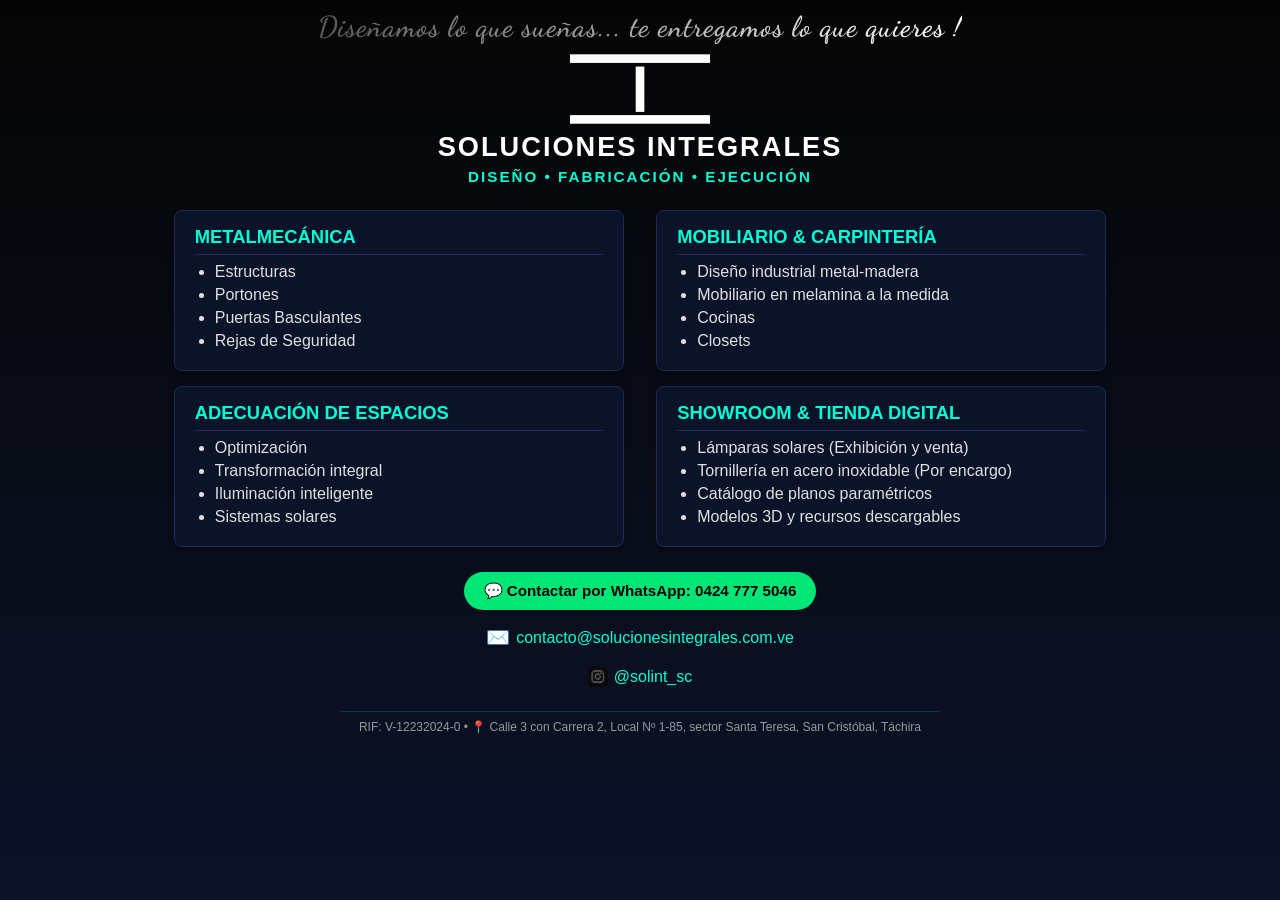
==== index.html @ 0ac9e9dd "Add files via upload" ====
<!DOCTYPE html>
<html lang="es">
<head>
    <meta charset="UTF-8">
    <meta name="viewport" content="width=device-width, initial-scale=1.0">
    <title>Soluciones Integrales | Diseño, Fabricación y Ejecución</title>
    <link rel="icon" type="image/png" href="favicon.png">
    <!-- Enlace a la fuente Dancing Script para el eslogan -->
    <link href="https://fonts.googleapis.com/css2?family=Dancing+Script:wght@600&display=swap" rel="stylesheet">
    <!-- Enlace a la hoja de estilos principal -->
    <link rel="stylesheet" href="style.css">
</head>
<body>

    <div class="container">
        <!-- Eslogan con efecto de destello metálico -->
        <div class="slogan">Diseñamos lo que sueñas... te entregamos lo que quieres !</div>

        <!-- Logotipo Principal -->
        <img src="logo-principal.png" alt="Soluciones Integrales Logo" style="max-width: 140px; height: auto; margin: 2px 0;">

        <!-- Título principal de la empresa -->
        <h1>Soluciones Integrales</h1>
        <div style="color: #00ffd5; font-size: 0.95rem; font-weight: bold; letter-spacing: 2px; margin-bottom: 15px; text-transform: uppercase;">
            Diseño • Fabricación • Ejecución
        </div>

        <!-- REJILLA DE TARJETAS DE SERVICIOS -->
        <div class="grid-main">
            <!-- Tarjeta 1: Metalmecánica -->
            <div class="hub-card">
                <h2>Metalmecánica</h2>
                <ul>
                    <li>Estructuras</li>
                    <li>Portones</li>
                    <li>Puertas Basculantes</li>
                    <li>Rejas de Seguridad</li>
                </ul>
            </div>

            <!-- Tarjeta 2: Mobiliario & Carpintería -->
            <div class="hub-card">
                <h2>Mobiliario & Carpintería</h2>
                <ul>
                    <li>Diseño industrial metal-madera</li>
                    <li>Mobiliario en melamina a la medida</li>
                    <li>Cocinas</li>
                    <li>Closets</li>
                </ul>
            </div>

            <!-- Tarjeta 3: Adecuación de Espacios -->
            <div class="hub-card">
                <h2>Adecuación de Espacios</h2>
                <ul>
                    <li>Optimización</li>
                    <li>Transformación integral</li>
                    <li>Iluminación inteligente</li>
                    <li>Sistemas solares</li>
                </ul>
            </div>

            <!-- Tarjeta 4: Showroom & Tienda Digital -->
            <div class="hub-card">
                <h2>Showroom & Tienda Digital</h2>
                <ul>
                    <li>Lámparas solares (Exhibición y venta)</li>
                    <li>Tornillería en acero inoxidable (Por encargo)</li>
                    <li>Catálogo de planos paramétricos</li>
                    <li>Modelos 3D y recursos descargables</li>
                </ul>
            </div>
        </div>

        <!-- BOTÓN PRINCIPAL DE WHATSAPP (Secuencia 0s) -->
        <a href="https://wa.me/584247775046" class="btn-wsp" target="_blank">
            💬 Contactar por WhatsApp: 0424 777 5046
        </a>

        <!-- BLOQUE DE CONTACTO EN CASCADA (Correo a los 3s, Instagram a los 6s) -->
        <div class="contact-hub">
            <a href="mailto:contacto@solucionesintegrales.com.ve" class="contact-link pulse-email">
                <span class="contact-icon">✉️</span> contacto@solucionesintegrales.com.ve
            </a>
            <a href="https://instagram.com/solint_sc" class="contact-link pulse-ig" target="_blank">
                <img src="instagram-icono.jpg" alt="Instagram" class="img-icon"> @solint_sc
            </a>
        </div>

        <!-- PIE DE PÁGINA -->
        <div class="footer">
            RIF: V-12232024-0 • 📍 Calle 3 con Carrera 2, Local Nº 1-85, sector Santa Teresa, San Cristóbal, Táchira
        </div>

    </div>

</body>
</html>
---- style.css ----
/* ==========================================
   ESTILOS GENERALES Y DEGRADADO INDUSTRIAL
   ========================================== */
body {
    background: linear-gradient(to bottom, #050505, #0b1329) !important;
    background-attachment: fixed !important;
    color: #e0e0e0;
    font-family: Arial, sans-serif;
    margin: 0;
    padding: 15px 10px;
    display: flex;
    flex-direction: column;
    align-items: center;
    justify-content: flex-start;
    min-height: 100vh;
    box-sizing: border-box;
    overflow-y: auto;
}

.container {
    max-width: 950px;
    margin: 0 auto;
    width: 100%;
    display: flex;
    flex-direction: column;
    align-items: center;
    text-align: center;
}

h1 {
    color: #ffffff;
    font-size: 1.7rem;
    margin: 5px 0;
    text-transform: uppercase;
    letter-spacing: 2px;
}

/* ==========================================
   ESTILO Y ANIMACIÓN DEL SLOGAN
   ========================================== */
.slogan {
    font-family: 'Dancing Script', cursive;
    color: #d4d4d4;
    font-size: 1.8rem;
    font-weight: 600;
    margin-top: -5px;
    margin-bottom: 8px;
    letter-spacing: 1px;
    
    background: linear-gradient(90deg, 
        rgba(212, 212, 212, 0.4) 0%, 
        rgba(255, 255, 255, 1.0) 50%, 
        rgba(212, 212, 212, 0.4) 100%
    );
    background-size: 200% 100%;
    -webkit-background-clip: text;
    background-clip: text;
    color: transparent;
    
    animation: brilloLento 9s ease-in-out infinite;
}

@keyframes brilloLento {
    0% { background-position: 200% 0; }
    40% { background-position: 0% 0; }
    100% { background-position: 0% 0; }
}

/* ==========================================
   REJILLA DE TARJETAS Y DESTELLO DIAGONAL
   ========================================== */
.grid-main {
    display: grid;
    grid-template-columns: repeat(auto-fit, minmax(410px, 1fr));
    gap: 15px;
    width: 100%;
    max-width: 950px;
    margin: 10px auto;
    justify-content: center;
    justify-items: center;
}

.hub-card {
    background: #0b1329;
    border: 1px solid #1c2b59;
    border-radius: 8px;
    padding: 15px 20px;
    box-shadow: 0 4px 6px rgba(0,0,0,0.3);
    width: 100%;
    max-width: 450px;
    box-sizing: border-box;
    
    position: relative;
    overflow: hidden;
}

.hub-card::after {
    content: '';
    position: absolute;
    top: -50%;
    left: -50%;
    width: 200%;
    height: 200%;
    
    background: linear-gradient(
        135deg,
        rgba(255, 255, 255, 0) 40%,
        rgba(255, 255, 255, 0.08) 50%,
        rgba(255, 255, 255, 0) 60%
    );
    
    transform: rotate(30deg) translateY(-100%);
    pointer-events: none;
    animation: destelloDiagonal 12s ease-in-out infinite;
}

.grid-main .hub-card:nth-child(1)::after { animation-delay: 1s; }
.grid-main .hub-card:nth-child(2)::after { animation-delay: 3s; }
.grid-main .hub-card:nth-child(3)::after { animation-delay: 5s; }
.grid-main .hub-card:nth-child(4)::after { animation-delay: 7s; }

@keyframes destelloDiagonal {
    0% { transform: rotate(30deg) translateY(-100%); }
    30% { transform: rotate(30deg) translateY(100%); }
    100% { transform: rotate(30deg) translateY(100%); }
}

.hub-card h2 {
    color: #00ffd5;
    font-size: 1.15rem;
    margin-top: 0;
    margin-bottom: 8px;
    border-bottom: 1px solid #1c2b59;
    padding-bottom: 6px;
    text-transform: uppercase;
    text-align: left;
}

.hub-card ul {
    margin: 0;
    padding-left: 20px;
    text-align: left;
}

.hub-card li {
    margin-bottom: 5px;
}

.hub-card a {
    color: #e0e0e0;
    text-decoration: none;
    transition: color 0.2s;
}

.hub-card a:hover {
    color: #00ffd5;
}

/* ==========================================
   SECUENCIA DE CONTACTO EN CASCADA (PAUSADA)
   ========================================== */

/* 1. WhatsApp (Inicia de primero) */
.btn-wsp {
    display: inline-block;
    background-color: #00e676;
    color: #000;
    padding: 10px 20px;
    border-radius: 30px;
    font-weight: bold;
    font-size: 0.95rem;
    text-decoration: none;
    margin: 15px 0 12px 0;
    white-space: nowrap;
    
    animation: pulsoSuave 9s ease-in-out infinite;
    animation-delay: 0s;
    transition: transform 0.2s ease, background-color 0.2s ease;
}

.btn-wsp:hover {
    background-color: #00c853;
    transform: scale(1.03);
}

.contact-hub {
    display: flex;
    flex-direction: column;
    gap: 10px;
    margin-bottom: 15px;
    align-items: center;
}

.contact-link {
    color: #00ffd5;
    font-size: 1rem;
    text-decoration: none;
    transition: color 0.2s, transform 0.2s;
    display: flex;
    align-items: center;
    gap: 6px;
    padding: 4px 12px;
    border-radius: 20px;
}

.contact-link:hover {
    color: #ffffff;
    background-color: rgba(0, 255, 213, 0.08);
}

/* 2. Correo (Pulsa a los 3 segundos) */
.pulse-email {
    animation: pulsoSuave 9s ease-in-out infinite;
    animation-delay: 3s;
}

/* 3. Instagram (Pulsa a los 6 segundos) */
.pulse-ig {
    animation: pulsoSuave 9s ease-in-out infinite;
    animation-delay: 6s;
}

/* Animación común: un resplandor elegante y pausado, sin prisa */
@keyframes pulsoSuave {
    0% {
        box-shadow: 0 0 0 0 rgba(0, 255, 213, 0);
    }
    15% {
        box-shadow: 0 0 12px 3px rgba(0, 255, 213, 0.35);
    }
    30% {
        box-shadow: 0 0 0 0 rgba(0, 255, 213, 0);
    }
    100% {
        box-shadow: 0 0 0 0 rgba(0, 255, 213, 0);
    }
}

.contact-icon {
    font-size: 1.2rem; 
}

.img-icon {
    width: 20px !important;
    height: 20px !important;
    max-width: 20px !important;
    max-height: 20px !important;
    border-radius: 4px;
    object-fit: cover;
    display: inline-block;
    vertical-align: middle;
}

/* ==========================================
   PIE DE PÁGINA LIMPIO
   ========================================== */
.footer {
    margin-top: 5px;
    font-size: 0.75rem;
    color: #999;
    text-align: center;
    border-top: 1px solid #1c2b59;
    padding-top: 8px;
    width: 100%;
    max-width: 600px;
    margin-bottom: 15px;
}
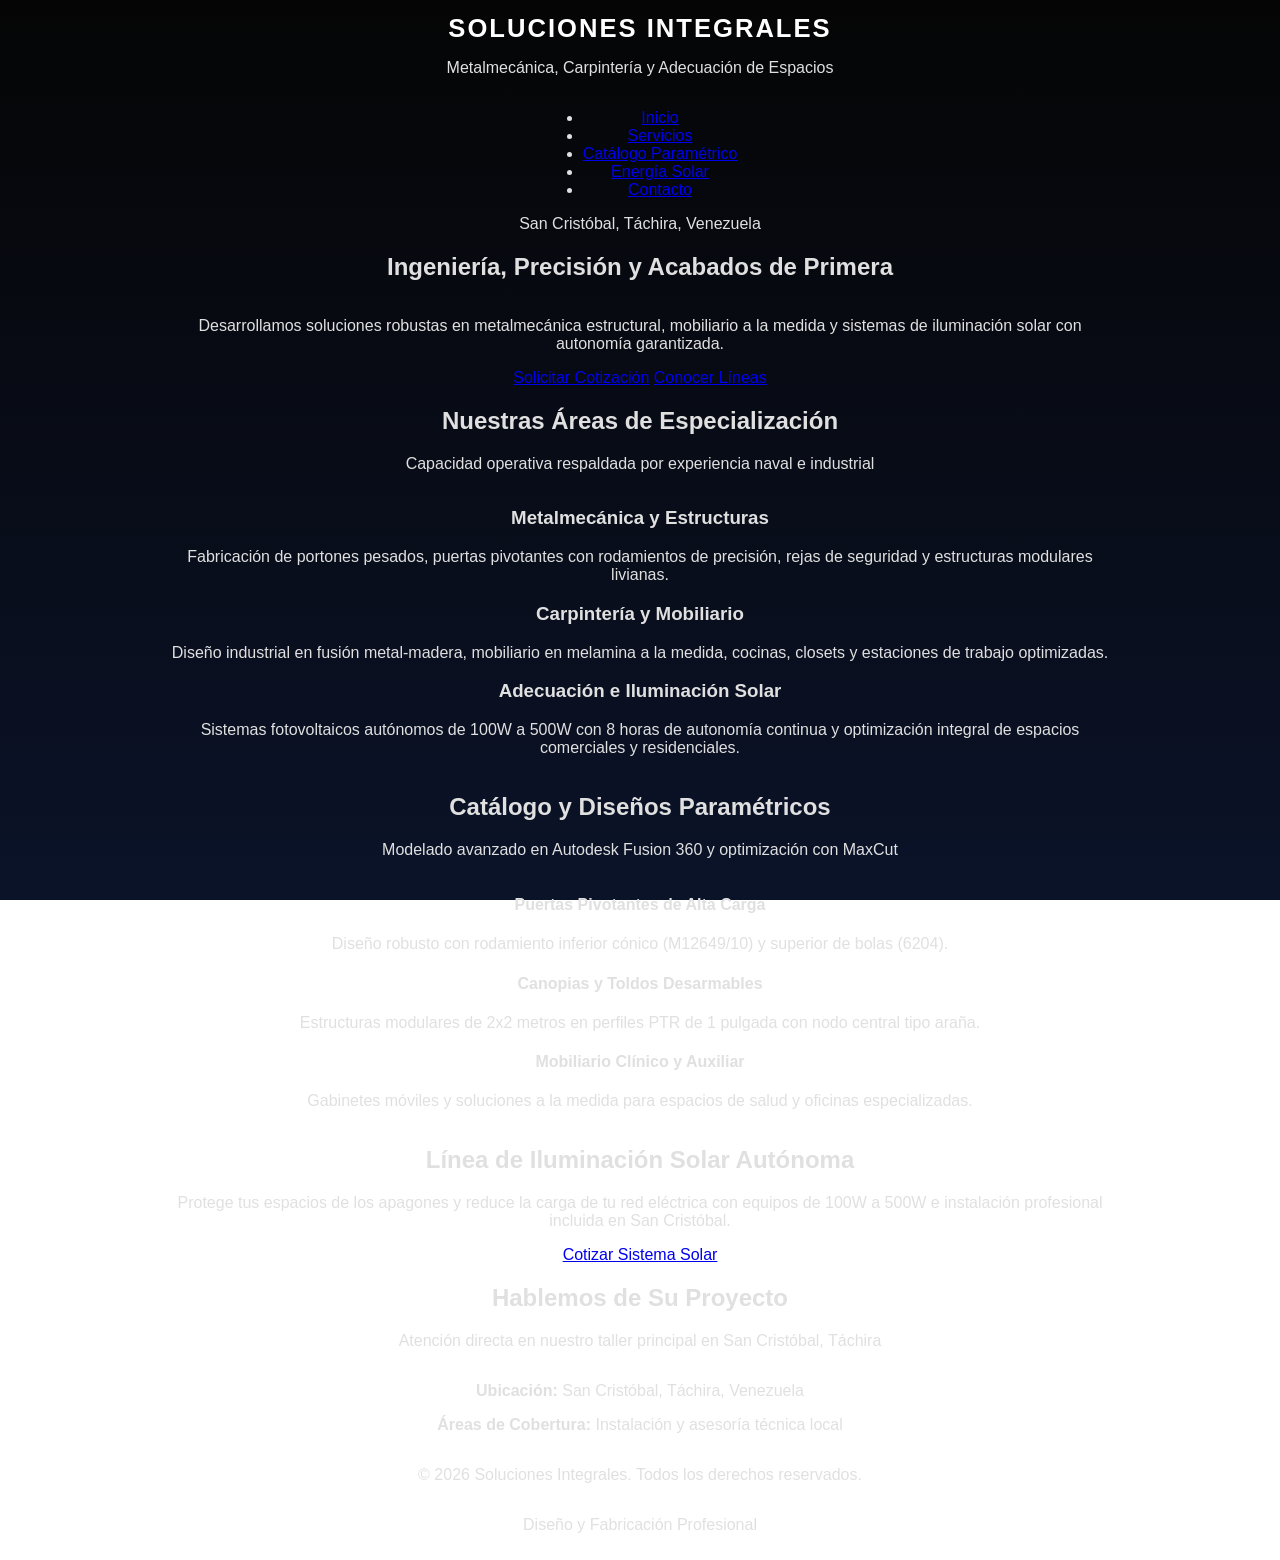
==== commit 29175670: "Add files via upload" ====
--- a/index.html
+++ b/index.html
@@ -3,96 +3,142 @@
 <head>
     <meta charset="UTF-8">
     <meta name="viewport" content="width=device-width, initial-scale=1.0">
-    <title>Soluciones Integrales | Diseño, Fabricación y Ejecución</title>
-    <link rel="icon" type="image/png" href="favicon.png">
-    <!-- Enlace a la fuente Dancing Script para el eslogan -->
-    <link href="https://fonts.googleapis.com/css2?family=Dancing+Script:wght@600&display=swap" rel="stylesheet">
-    <!-- Enlace a la hoja de estilos principal -->
-    <link rel="stylesheet" href="style.css">
+    <title>Soluciones Integrales | Diseño, Fabricación y Adecuación</title>
+    
+    <!-- Google tag (gtag.js) - Google Analytics -->
+    <script async src="https://www.googletagmanager.com/gtag/js?id=G-6RV10B8D5K"></script>
+    <script>
+      window.dataLayer = window.dataLayer || [];
+      function gtag(){dataLayer.push(arguments);}
+      gtag('js', new Date());
+
+      gtag('config', 'G-6RV10B8D5K');
+    </script>
+
+    <!-- Google Fonts -->
+    <link rel="preconnect" href="https://fonts.googleapis.com">
+    <link rel="preconnect" href="https://fonts.gstatic.com" crossorigin>
+    <link href="https://fonts.googleapis.com/css2?family=Bebas+Neue&family=Dancing+Script:wght@700&family=Inter:wght@300;400;600;700&display=swap" rel="stylesheet">
+    
+    <!-- Hoja de Estilos Principal -->
+    <link rel="stylesheet" href="./style.css">
 </head>
 <body>
 
-    <div class="container">
-        <!-- Eslogan con efecto de destello metálico -->
-        <div class="slogan">Diseñamos lo que sueñas... te entregamos lo que quieres !</div>
+    <!-- Animación de Esquina (Corner-Flash / Sweep) -->
+    <div class="corner-flash-container">
+        <div class="corner-flash-star"></div>
+        <div class="corner-flash-sweep"></div>
+    </div>
 
-        <!-- Logotipo Principal -->
-        <img src="logo-principal.png" alt="Soluciones Integrales Logo" style="max-width: 140px; height: auto; margin: 2px 0;">
+    <!-- Cabecera y Navegación Principal -->
+    <header class="site-header">
+        <div class="container header-container">
+            <div class="logo-area">
+                <h1>Soluciones Integrales</h1>
+                <p class="tagline">Metalmecánica, Carpintería y Adecuación de Espacios</p>
+            </div>
+            <nav class="main-nav">
+                <ul>
+                    <li><a href="#inicio">Inicio</a></li>
+                    <li><a href="#servicios">Servicios</a></li>
+                    <li><a href="#catalogo">Catálogo Paramétrico</a></li>
+                    <li><a href="#solar">Energía Solar</a></li>
+                    <li><a href="#contacto">Contacto</a></li>
+                </ul>
+            </nav>
+        </div>
+    </header>
 
-        <!-- Título principal de la empresa -->
-        <h1>Soluciones Integrales</h1>
-        <div style="color: #00ffd5; font-size: 0.95rem; font-weight: bold; letter-spacing: 2px; margin-bottom: 15px; text-transform: uppercase;">
-            Diseño • Fabricación • Ejecución
-        </div>
-
-        <!-- REJILLA DE TARJETAS DE SERVICIOS -->
-        <div class="grid-main">
-            <!-- Tarjeta 1: Metalmecánica -->
-            <div class="hub-card">
-                <h2>Metalmecánica</h2>
-                <ul>
-                    <li>Estructuras</li>
-                    <li>Portones</li>
-                    <li>Puertas Basculantes</li>
-                    <li>Rejas de Seguridad</li>
-                </ul>
-            </div>
-
-            <!-- Tarjeta 2: Mobiliario & Carpintería -->
-            <div class="hub-card">
-                <h2>Mobiliario & Carpintería</h2>
-                <ul>
-                    <li>Diseño industrial metal-madera</li>
-                    <li>Mobiliario en melamina a la medida</li>
-                    <li>Cocinas</li>
-                    <li>Closets</li>
-                </ul>
-            </div>
-
-            <!-- Tarjeta 3: Adecuación de Espacios -->
-            <div class="hub-card">
-                <h2>Adecuación de Espacios</h2>
-                <ul>
-                    <li>Optimización</li>
-                    <li>Transformación integral</li>
-                    <li>Iluminación inteligente</li>
-                    <li>Sistemas solares</li>
-                </ul>
-            </div>
-
-            <!-- Tarjeta 4: Showroom & Tienda Digital -->
-            <div class="hub-card">
-                <h2>Showroom & Tienda Digital</h2>
-                <ul>
-                    <li>Lámparas solares (Exhibición y venta)</li>
-                    <li>Tornillería en acero inoxidable (Por encargo)</li>
-                    <li>Catálogo de planos paramétricos</li>
-                    <li>Modelos 3D y recursos descargables</li>
-                </ul>
+    <!-- Sección Hero Principal -->
+    <section id="inicio" class="hero-section">
+        <div class="container hero-content">
+            <span class="badge-location">San Cristóbal, Táchira, Venezuela</span>
+            <h2>Ingeniería, Precisión y Acabados de Primera</h2>
+            <p>Desarrollamos soluciones robustas en metalmecánica estructural, mobiliario a la medida y sistemas de iluminación solar con autonomía garantizada.</p>
+            <div class="hero-buttons">
+                <a href="#contacto" class="btn btn-primary">Solicitar Cotización</a>
+                <a href="#servicios" class="btn btn-secondary">Conocer Líneas</a>
             </div>
         </div>
+    </section>
 
-        <!-- BOTÓN PRINCIPAL DE WHATSAPP (Secuencia 0s) -->
-        <a href="https://wa.me/584247775046" class="btn-wsp" target="_blank">
-            💬 Contactar por WhatsApp: 0424 777 5046
-        </a>
+    <!-- Sección de Servicios -->
+    <section id="servicios" class="services-section container">
+        <div class="section-title">
+            <h2>Nuestras Áreas de Especialización</h2>
+            <p>Capacidad operativa respaldada por experiencia naval e industrial</p>
+        </div>
+        <div class="services-grid">
+            <div class="service-card">
+                <h3>Metalmecánica y Estructuras</h3>
+                <p>Fabricación de portones pesados, puertas pivotantes con rodamientos de precisión, rejas de seguridad y estructuras modulares livianas.</p>
+            </div>
+            <div class="service-card">
+                <h3>Carpintería y Mobiliario</h3>
+                <p>Diseño industrial en fusión metal-madera, mobiliario en melamina a la medida, cocinas, closets y estaciones de trabajo optimizadas.</p>
+            </div>
+            <div class="service-card">
+                <h3>Adecuación e Iluminación Solar</h3>
+                <p>Sistemas fotovoltaicos autónomos de 100W a 500W con 8 horas de autonomía continua y optimización integral de espacios comerciales y residenciales.</p>
+            </div>
+        </div>
+    </section>
 
-        <!-- BLOQUE DE CONTACTO EN CASCADA (Correo a los 3s, Instagram a los 6s) -->
-        <div class="contact-hub">
-            <a href="mailto:contacto@solucionesintegrales.com.ve" class="contact-link pulse-email">
-                <span class="contact-icon">✉️</span> contacto@solucionesintegrales.com.ve
-            </a>
-            <a href="https://instagram.com/solint_sc" class="contact-link pulse-ig" target="_blank">
-                <img src="instagram-icono.jpg" alt="Instagram" class="img-icon"> @solint_sc
-            </a>
+    <!-- Sección Catálogo Paramétrico / Destacados -->
+    <section id="catalogo" class="catalog-section">
+        <div class="container">
+            <div class="section-title">
+                <h2>Catálogo y Diseños Paramétricos</h2>
+                <p>Modelado avanzado en Autodesk Fusion 360 y optimización con MaxCut</p>
+            </div>
+            <div class="catalog-grid">
+                <div class="catalog-item">
+                    <h4>Puertas Pivotantes de Alta Carga</h4>
+                    <p>Diseño robusto con rodamiento inferior cónico (M12649/10) y superior de bolas (6204).</p>
+                </div>
+                <div class="catalog-item">
+                    <h4>Canopias y Toldos Desarmables</h4>
+                    <p>Estructuras modulares de 2x2 metros en perfiles PTR de 1 pulgada con nodo central tipo araña.</p>
+                </div>
+                <div class="catalog-item">
+                    <h4>Mobiliario Clínico y Auxiliar</h4>
+                    <p>Gabinetes móviles y soluciones a la medida para espacios de salud y oficinas especializadas.</p>
+                </div>
+            </div>
         </div>
+    </section>
 
-        <!-- PIE DE PÁGINA -->
-        <div class="footer">
-            RIF: V-12232024-0 • 📍 Calle 3 con Carrera 2, Local Nº 1-85, sector Santa Teresa, San Cristóbal, Táchira
+    <!-- Sección Energía Solar -->
+    <section id="solar" class="solar-section container">
+        <div class="solar-box">
+            <h2>Línea de Iluminación Solar Autónoma</h2>
+            <p>Protege tus espacios de los apagones y reduce la carga de tu red eléctrica con equipos de 100W a 500W e instalación profesional incluida en San Cristóbal.</p>
+            <a href="#contacto" class="btn btn-primary">Cotizar Sistema Solar</a>
         </div>
+    </section>
 
-    </div>
+    <!-- Sección de Contacto -->
+    <section id="contacto" class="contact-section">
+        <div class="container">
+            <div class="section-title">
+                <h2>Hablemos de Su Proyecto</h2>
+                <p>Atención directa en nuestro taller principal en San Cristóbal, Táchira</p>
+            </div>
+            <div class="contact-info">
+                <p><strong>Ubicación:</strong> San Cristóbal, Táchira, Venezuela</p>
+                <p><strong>Áreas de Cobertura:</strong> Instalación y asesoría técnica local</p>
+            </div>
+        </div>
+    </section>
+
+    <!-- Pie de Página -->
+    <footer class="site-footer">
+        <div class="container footer-flex">
+            <p>&copy; 2026 Soluciones Integrales. Todos los derechos reservados.</p>
+            <p class="signature-font">Diseño y Fabricación Profesional</p>
+        </div>
+    </footer>
 
 </body>
 </html>
--- a/style.css
+++ b/style.css
@@ -7,14 +7,144 @@
     color: #e0e0e0;
     font-family: Arial, sans-serif;
     margin: 0;
-    padding: 15px 10px;
+    padding: 10px 10px;
     display: flex;
     flex-direction: column;
     align-items: center;
-    justify-content: flex-start;
+    justify-content: center;
     min-height: 100vh;
     box-sizing: border-box;
-    overflow-y: auto;
+    overflow: hidden;
+    position: relative;
+}
+
+/* ==========================================
+   EFECTO DE DESTELLO DIAGONAL (3 SEGUNDOS DE BARRIDO)
+   ========================================== */
+.global-sweep {
+    position: fixed;
+    top: 0;
+    left: 0;
+    width: 100vw;
+    height: 100vh;
+    pointer-events: none;
+    z-index: 999;
+    overflow: hidden;
+}
+
+.global-sweep::after {
+    content: '';
+    position: absolute;
+    top: -100%;
+    left: -100%;
+    width: 300%;
+    height: 300%;
+    background: linear-gradient(
+        -60deg,
+        rgba(255, 255, 255, 0) 44%,
+        rgba(255, 255, 255, 0.15) 49%,
+        rgba(0, 255, 213, 0.12) 51%,
+        rgba(255, 255, 255, 0) 56%
+    );
+    transform: rotate(-55deg) translateY(-100%);
+    animation: sweepDiagonal3s 3s cubic-bezier(0.4, 0, 0.2, 1) forwards;
+}
+
+@keyframes sweepDiagonal3s {
+    0% {
+        transform: rotate(-55deg) translateY(-100%);
+    }
+    100% {
+        transform: rotate(-55deg) translateY(100%);
+    }
+}
+
+/* ==========================================
+   DESTELLO DE ESQUINA: CRUZ ESTELAR FOTO-REALISTA
+   ========================================== */
+.corner-flash {
+    position: fixed;
+    top: 30px;
+    right: 30px;
+    width: 220px;
+    height: 220px;
+    pointer-events: none;
+    z-index: 1000;
+    opacity: 0;
+    display: flex;
+    align-items: center;
+    justify-content: center;
+    animation: flashEstrellaRealista 1s ease-in-out forwards;
+    animation-delay: 2s; /* Aparece a los 2 segundos exactos */
+}
+
+/* Núcleo central de luz intensa */
+.corner-flash::before {
+    content: '';
+    position: absolute;
+    width: 14px;
+    height: 14px;
+    background: radial-gradient(circle, #ffffff 0%, rgba(0,255,213,0.9) 40%, rgba(0,0,0,0) 80%);
+    border-radius: 50%;
+    z-index: 3;
+    box-shadow: 0 0 15px #ffffff, 0 0 30px rgba(0,255,213,0.7);
+}
+
+/* Eje Vertical con desvanecimiento absoluto en los extremos */
+.corner-flash::after {
+    content: '';
+    position: absolute;
+    width: 2px;
+    height: 100%;
+    background: linear-gradient(
+        to bottom,
+        rgba(255,255,255,0) 0%,
+        rgba(255,255,255,0.02) 20%,
+        rgba(255,255,255,0.95) 48%,
+        #ffffff 50%,
+        rgba(255,255,255,0.95) 52%,
+        rgba(255,255,255,0.02) 80%,
+        rgba(255,255,255,0) 100%
+    );
+    box-shadow: 0 0 8px rgba(255,255,255,0.8), 0 0 16px rgba(0,255,213,0.5);
+    z-index: 2;
+}
+
+/* Eje Horizontal idéntico para completar la cruz estelar finísima */
+.corner-flash .rayo-h {
+    position: absolute;
+    height: 2px;
+    width: 100%;
+    background: linear-gradient(
+        to right,
+        rgba(255,255,255,0) 0%,
+        rgba(255,255,255,0.02) 20%,
+        rgba(255,255,255,0.95) 48%,
+        #ffffff 50%,
+        rgba(255,255,255,0.95) 52%,
+        rgba(255,255,255,0.02) 80%,
+        rgba(255,255,255,0) 100%
+    );
+    box-shadow: 0 0 8px rgba(255,255,255,0.8), 0 0 16px rgba(0,255,213,0.5);
+    z-index: 2;
+}
+
+@keyframes flashEstrellaRealista {
+    0% {
+        opacity: 0;
+        transform: scale(0.2) rotate(0deg);
+        filter: blur(4px);
+    }
+    50% {
+        opacity: 1;
+        transform: scale(1.3) rotate(35deg);
+        filter: blur(0px);
+    }
+    100% {
+        opacity: 0;
+        transform: scale(0.9) rotate(70deg);
+        filter: blur(4px);
+    }
 }
 
 .container {
@@ -29,8 +159,8 @@
 
 h1 {
     color: #ffffff;
-    font-size: 1.7rem;
-    margin: 5px 0;
+    font-size: 1.6rem;
+    margin: 4px 0;
     text-transform: uppercase;
     letter-spacing: 2px;
 }
@@ -41,10 +171,10 @@
 .slogan {
     font-family: 'Dancing Script', cursive;
     color: #d4d4d4;
-    font-size: 1.8rem;
+    font-size: 1.7rem;
     font-weight: 600;
-    margin-top: -5px;
-    margin-bottom: 8px;
+    margin-top: -2px;
+    margin-bottom: 6px;
     letter-spacing: 1px;
     
     background: linear-gradient(90deg, 
@@ -71,11 +201,11 @@
    ========================================== */
 .grid-main {
     display: grid;
-    grid-template-columns: repeat(auto-fit, minmax(410px, 1fr));
-    gap: 15px;
+    grid-template-columns: repeat(auto-fit, minmax(400px, 1fr));
+    gap: 12px;
     width: 100%;
     max-width: 950px;
-    margin: 10px auto;
+    margin: 8px auto;
     justify-content: center;
     justify-items: center;
 }
@@ -84,7 +214,7 @@
     background: #0b1329;
     border: 1px solid #1c2b59;
     border-radius: 8px;
-    padding: 15px 20px;
+    padding: 12px 18px;
     box-shadow: 0 4px 6px rgba(0,0,0,0.3);
     width: 100%;
     max-width: 450px;
@@ -127,23 +257,24 @@
 
 .hub-card h2 {
     color: #00ffd5;
-    font-size: 1.15rem;
+    font-size: 1.1rem;
     margin-top: 0;
-    margin-bottom: 8px;
+    margin-bottom: 6px;
     border-bottom: 1px solid #1c2b59;
-    padding-bottom: 6px;
+    padding-bottom: 4px;
     text-transform: uppercase;
     text-align: left;
 }
 
 .hub-card ul {
     margin: 0;
-    padding-left: 20px;
+    padding-left: 18px;
     text-align: left;
 }
 
 .hub-card li {
-    margin-bottom: 5px;
+    margin-bottom: 4px;
+    font-size: 0.95rem;
 }
 
 .hub-card a {
@@ -157,20 +288,18 @@
 }
 
 /* ==========================================
-   SECUENCIA DE CONTACTO EN CASCADA (PAUSADA)
-   ========================================== */
-
-/* 1. WhatsApp (Inicia de primero) */
+   SECUENCIA DE CONTACTO EN CASCADA
+   ========================================== */
 .btn-wsp {
     display: inline-block;
     background-color: #00e676;
     color: #000;
-    padding: 10px 20px;
+    padding: 8px 18px;
     border-radius: 30px;
     font-weight: bold;
-    font-size: 0.95rem;
+    font-size: 0.9rem;
     text-decoration: none;
-    margin: 15px 0 12px 0;
+    margin: 10px 0 8px 0;
     white-space: nowrap;
     
     animation: pulsoSuave 9s ease-in-out infinite;
@@ -186,20 +315,20 @@
 .contact-hub {
     display: flex;
     flex-direction: column;
-    gap: 10px;
-    margin-bottom: 15px;
+    gap: 8px;
+    margin-bottom: 10px;
     align-items: center;
 }
 
 .contact-link {
     color: #00ffd5;
-    font-size: 1rem;
+    font-size: 0.95rem;
     text-decoration: none;
     transition: color 0.2s, transform 0.2s;
     display: flex;
     align-items: center;
     gap: 6px;
-    padding: 4px 12px;
+    padding: 3px 10px;
     border-radius: 20px;
 }
 
@@ -208,43 +337,32 @@
     background-color: rgba(0, 255, 213, 0.08);
 }
 
-/* 2. Correo (Pulsa a los 3 segundos) */
 .pulse-email {
     animation: pulsoSuave 9s ease-in-out infinite;
     animation-delay: 3s;
 }
 
-/* 3. Instagram (Pulsa a los 6 segundos) */
 .pulse-ig {
     animation: pulsoSuave 9s ease-in-out infinite;
     animation-delay: 6s;
 }
 
-/* Animación común: un resplandor elegante y pausado, sin prisa */
 @keyframes pulsoSuave {
-    0% {
-        box-shadow: 0 0 0 0 rgba(0, 255, 213, 0);
-    }
-    15% {
-        box-shadow: 0 0 12px 3px rgba(0, 255, 213, 0.35);
-    }
-    30% {
-        box-shadow: 0 0 0 0 rgba(0, 255, 213, 0);
-    }
-    100% {
-        box-shadow: 0 0 0 0 rgba(0, 255, 213, 0);
-    }
+    0% { box-shadow: 0 0 0 0 rgba(0, 255, 213, 0); }
+    15% { box-shadow: 0 0 12px 3px rgba(0, 255, 213, 0.35); }
+    30% { box-shadow: 0 0 0 0 rgba(0, 255, 213, 0); }
+    100% { box-shadow: 0 0 0 0 rgba(0, 255, 213, 0); }
 }
 
 .contact-icon {
-    font-size: 1.2rem; 
+    font-size: 1.1rem; 
 }
 
 .img-icon {
-    width: 20px !important;
-    height: 20px !important;
-    max-width: 20px !important;
-    max-height: 20px !important;
+    width: 18px !important;
+    height: 18px !important;
+    max-width: 18px !important;
+    max-height: 18px !important;
     border-radius: 4px;
     object-fit: cover;
     display: inline-block;
@@ -255,13 +373,13 @@
    PIE DE PÁGINA LIMPIO
    ========================================== */
 .footer {
-    margin-top: 5px;
-    font-size: 0.75rem;
+    margin-top: 2px;
+    font-size: 0.7rem;
     color: #999;
     text-align: center;
     border-top: 1px solid #1c2b59;
-    padding-top: 8px;
+    padding-top: 6px;
     width: 100%;
     max-width: 600px;
-    margin-bottom: 15px;
+    margin-bottom: 5px;
 }
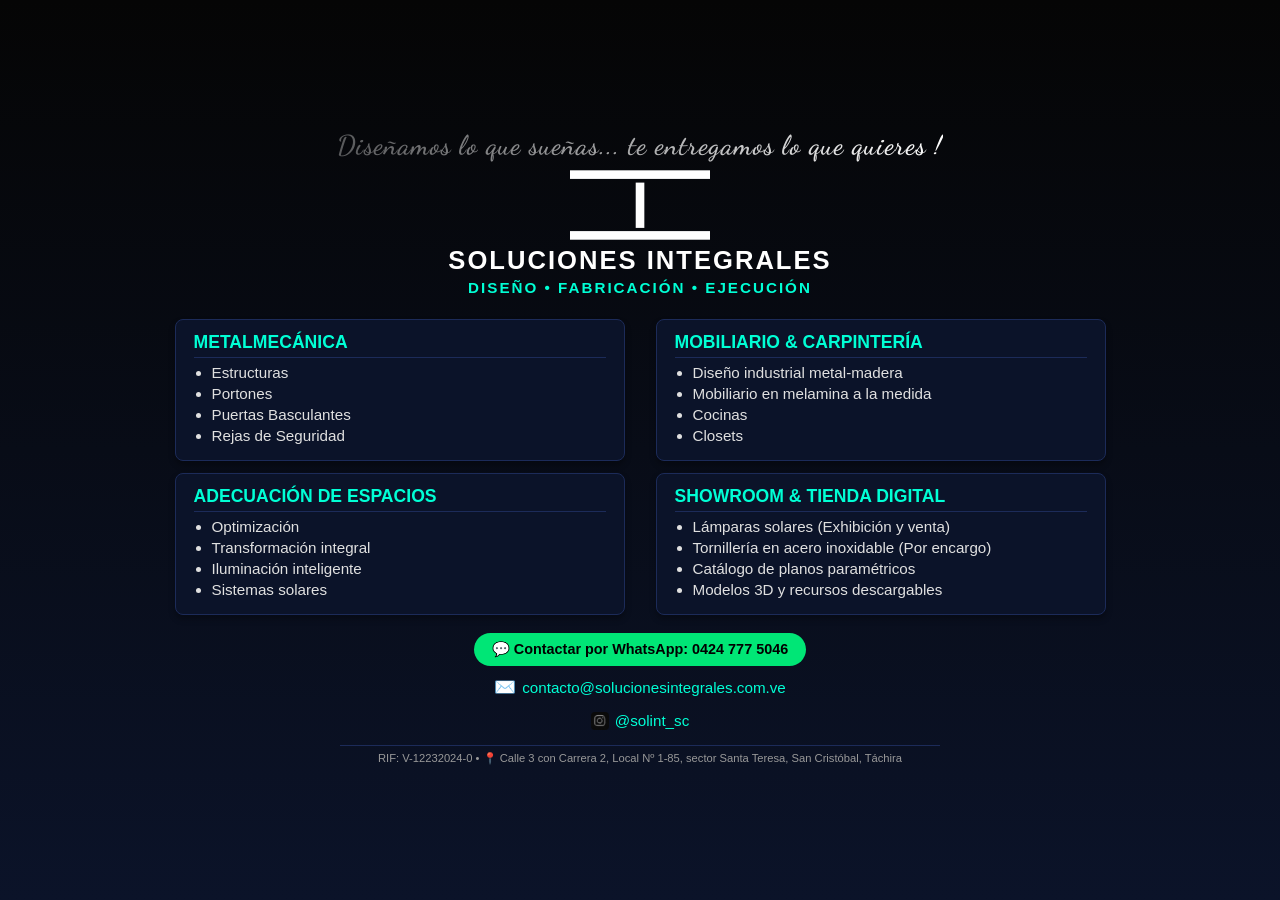
==== commit cac962a4: "Add files via upload" ====
--- a/index.html
+++ b/index.html
@@ -1,11 +1,11 @@
-<!DOCTYPE html>
-<html lang="es">
-<head>
+<!DOCTYPE html><html lang="es"><head>
     <meta charset="UTF-8">
     <meta name="viewport" content="width=device-width, initial-scale=1.0">
-    <title>Soluciones Integrales | Diseño, Fabricación y Adecuación</title>
+    <title>Soluciones Integrales | Diseño, Fabricación y Ejecución</title>
+    <link rel="icon" type="image/png" href="favicon.png">
     
-    <!-- Google tag (gtag.js) - Google Analytics -->
+    <!-- GOOGLE ANALYTICS (GA4) -->
+    <!-- Google tag (gtag.js) -->
     <script async src="https://www.googletagmanager.com/gtag/js?id=G-6RV10B8D5K"></script>
     <script>
       window.dataLayer = window.dataLayer || [];
@@ -15,130 +15,98 @@
       gtag('config', 'G-6RV10B8D5K');
     </script>
 
-    <!-- Google Fonts -->
-    <link rel="preconnect" href="https://fonts.googleapis.com">
-    <link rel="preconnect" href="https://fonts.gstatic.com" crossorigin>
-    <link href="https://fonts.googleapis.com/css2?family=Bebas+Neue&family=Dancing+Script:wght@700&family=Inter:wght@300;400;600;700&display=swap" rel="stylesheet">
-    
-    <!-- Hoja de Estilos Principal -->
-    <link rel="stylesheet" href="./style.css">
-</head>
-<body>
+    <!-- Enlace a la fuente Dancing Script para el eslogan -->
+    <link href="https://fonts.googleapis.com/css2?family=Dancing+Script:wght@600&display=swap" rel="stylesheet">
+    <!-- Enlace a la hoja de estilos principal -->
+    <link rel="stylesheet" href="style.css">
+</head><body>
 
-    <!-- Animación de Esquina (Corner-Flash / Sweep) -->
-    <div class="corner-flash-container">
-        <div class="corner-flash-star"></div>
-        <div class="corner-flash-sweep"></div>
+    <!-- CAPA DE DESTELLO GLOBAL Y DESTELLO DE ESQUINA -->
+    <div class="global-sweep"></div>
+    <div class="corner-flash">
+        <div class="rayo-h"></div>
     </div>
 
-    <!-- Cabecera y Navegación Principal -->
-    <header class="site-header">
-        <div class="container header-container">
-            <div class="logo-area">
-                <h1>Soluciones Integrales</h1>
-                <p class="tagline">Metalmecánica, Carpintería y Adecuación de Espacios</p>
+    <div class="container">
+        <!-- Eslogan con efecto de destello metálico -->
+        <div class="slogan">Diseñamos lo que sueñas... te entregamos lo que quieres !</div>
+
+        <!-- Logotipo Principal -->
+        <img src="logo-principal.png" alt="Soluciones Integrales Logo" style="max-width: 140px; height: auto; margin: 2px 0;">
+
+        <!-- Título principal de la empresa -->
+        <h1>Soluciones Integrales</h1>
+        <div style="color: #00ffd5; font-size: 0.95rem; font-weight: bold; letter-spacing: 2px; margin-bottom: 15px; text-transform: uppercase;">
+            Diseño • Fabricación • Ejecución
+        </div>
+
+        <!-- REJILLA DE TARJETAS DE SERVICIOS -->
+        <div class="grid-main">
+            <!-- Tarjeta 1: Metalmecánica -->
+            <div class="hub-card">
+                <h2>Metalmecánica</h2>
+                <ul>
+                    <li>Estructuras</li>
+                    <li>Portones</li>
+                    <li>Puertas Basculantes</li>
+                    <li>Rejas de Seguridad</li>
+                </ul>
             </div>
-            <nav class="main-nav">
+
+            <!-- Tarjeta 2: Mobiliario & Carpintería -->
+            <div class="hub-card">
+                <h2>Mobiliario & Carpintería</h2>
                 <ul>
-                    <li><a href="#inicio">Inicio</a></li>
-                    <li><a href="#servicios">Servicios</a></li>
-                    <li><a href="#catalogo">Catálogo Paramétrico</a></li>
-                    <li><a href="#solar">Energía Solar</a></li>
-                    <li><a href="#contacto">Contacto</a></li>
+                    <li>Diseño industrial metal-madera</li>
+                    <li>Mobiliario en melamina a la medida</li>
+                    <li>Cocinas</li>
+                    <li>Closets</li>
                 </ul>
-            </nav>
-        </div>
-    </header>
+            </div>
 
-    <!-- Sección Hero Principal -->
-    <section id="inicio" class="hero-section">
-        <div class="container hero-content">
-            <span class="badge-location">San Cristóbal, Táchira, Venezuela</span>
-            <h2>Ingeniería, Precisión y Acabados de Primera</h2>
-            <p>Desarrollamos soluciones robustas en metalmecánica estructural, mobiliario a la medida y sistemas de iluminación solar con autonomía garantizada.</p>
-            <div class="hero-buttons">
-                <a href="#contacto" class="btn btn-primary">Solicitar Cotización</a>
-                <a href="#servicios" class="btn btn-secondary">Conocer Líneas</a>
+            <!-- Tarjeta 3: Adecuación de Espacios -->
+            <div class="hub-card">
+                <h2>Adecuación de Espacios</h2>
+                <ul>
+                    <li>Optimización</li>
+                    <li>Transformación integral</li>
+                    <li>Iluminación inteligente</li>
+                    <li>Sistemas solares</li>
+                </ul>
+            </div>
+
+            <!-- Tarjeta 4: Showroom & Tienda Digital -->
+            <div class="hub-card">
+                <h2>Showroom & Tienda Digital</h2>
+                <ul>
+                    <li>Lámparas solares (Exhibición y venta)</li>
+                    <li>Tornillería en acero inoxidable (Por encargo)</li>
+                    <li>Catálogo de planos paramétricos</li>
+                    <li>Modelos 3D y recursos descargables</li>
+                </ul>
             </div>
         </div>
-    </section>
 
-    <!-- Sección de Servicios -->
-    <section id="servicios" class="services-section container">
-        <div class="section-title">
-            <h2>Nuestras Áreas de Especialización</h2>
-            <p>Capacidad operativa respaldada por experiencia naval e industrial</p>
+        <!-- BOTÓN PRINCIPAL DE WHATSAPP -->
+        <a href="https://wa.me/584247775046" class="btn-wsp" target="_blank">
+            💬 Contactar por WhatsApp: 0424 777 5046
+        </a>
+
+        <!-- BLOQUE DE CONTACTO EN CASCADA -->
+        <div class="contact-hub">
+            <a href="mailto:contacto@solucionesintegrales.com.ve" class="contact-link pulse-email">
+                <span class="contact-icon">✉️</span> contacto@solucionesintegrales.com.ve
+            </a>
+            <a href="https://instagram.com/solint_sc" class="contact-link pulse-ig" target="_blank">
+                <img src="instagram-icono.jpg" alt="Instagram" class="img-icon"> @solint_sc
+            </a>
         </div>
-        <div class="services-grid">
-            <div class="service-card">
-                <h3>Metalmecánica y Estructuras</h3>
-                <p>Fabricación de portones pesados, puertas pivotantes con rodamientos de precisión, rejas de seguridad y estructuras modulares livianas.</p>
-            </div>
-            <div class="service-card">
-                <h3>Carpintería y Mobiliario</h3>
-                <p>Diseño industrial en fusión metal-madera, mobiliario en melamina a la medida, cocinas, closets y estaciones de trabajo optimizadas.</p>
-            </div>
-            <div class="service-card">
-                <h3>Adecuación e Iluminación Solar</h3>
-                <p>Sistemas fotovoltaicos autónomos de 100W a 500W con 8 horas de autonomía continua y optimización integral de espacios comerciales y residenciales.</p>
-            </div>
+
+        <!-- PIE DE PÁGINA -->
+        <div class="footer">
+            RIF: V-12232024-0 • 📍 Calle 3 con Carrera 2, Local Nº 1-85, sector Santa Teresa, San Cristóbal, Táchira
         </div>
-    </section>
 
-    <!-- Sección Catálogo Paramétrico / Destacados -->
-    <section id="catalogo" class="catalog-section">
-        <div class="container">
-            <div class="section-title">
-                <h2>Catálogo y Diseños Paramétricos</h2>
-                <p>Modelado avanzado en Autodesk Fusion 360 y optimización con MaxCut</p>
-            </div>
-            <div class="catalog-grid">
-                <div class="catalog-item">
-                    <h4>Puertas Pivotantes de Alta Carga</h4>
-                    <p>Diseño robusto con rodamiento inferior cónico (M12649/10) y superior de bolas (6204).</p>
-                </div>
-                <div class="catalog-item">
-                    <h4>Canopias y Toldos Desarmables</h4>
-                    <p>Estructuras modulares de 2x2 metros en perfiles PTR de 1 pulgada con nodo central tipo araña.</p>
-                </div>
-                <div class="catalog-item">
-                    <h4>Mobiliario Clínico y Auxiliar</h4>
-                    <p>Gabinetes móviles y soluciones a la medida para espacios de salud y oficinas especializadas.</p>
-                </div>
-            </div>
-        </div>
-    </section>
-
-    <!-- Sección Energía Solar -->
-    <section id="solar" class="solar-section container">
-        <div class="solar-box">
-            <h2>Línea de Iluminación Solar Autónoma</h2>
-            <p>Protege tus espacios de los apagones y reduce la carga de tu red eléctrica con equipos de 100W a 500W e instalación profesional incluida en San Cristóbal.</p>
-            <a href="#contacto" class="btn btn-primary">Cotizar Sistema Solar</a>
-        </div>
-    </section>
-
-    <!-- Sección de Contacto -->
-    <section id="contacto" class="contact-section">
-        <div class="container">
-            <div class="section-title">
-                <h2>Hablemos de Su Proyecto</h2>
-                <p>Atención directa en nuestro taller principal en San Cristóbal, Táchira</p>
-            </div>
-            <div class="contact-info">
-                <p><strong>Ubicación:</strong> San Cristóbal, Táchira, Venezuela</p>
-                <p><strong>Áreas de Cobertura:</strong> Instalación y asesoría técnica local</p>
-            </div>
-        </div>
-    </section>
-
-    <!-- Pie de Página -->
-    <footer class="site-footer">
-        <div class="container footer-flex">
-            <p>&copy; 2026 Soluciones Integrales. Todos los derechos reservados.</p>
-            <p class="signature-font">Diseño y Fabricación Profesional</p>
-        </div>
-    </footer>
-
+    </div>
 </body>
 </html>
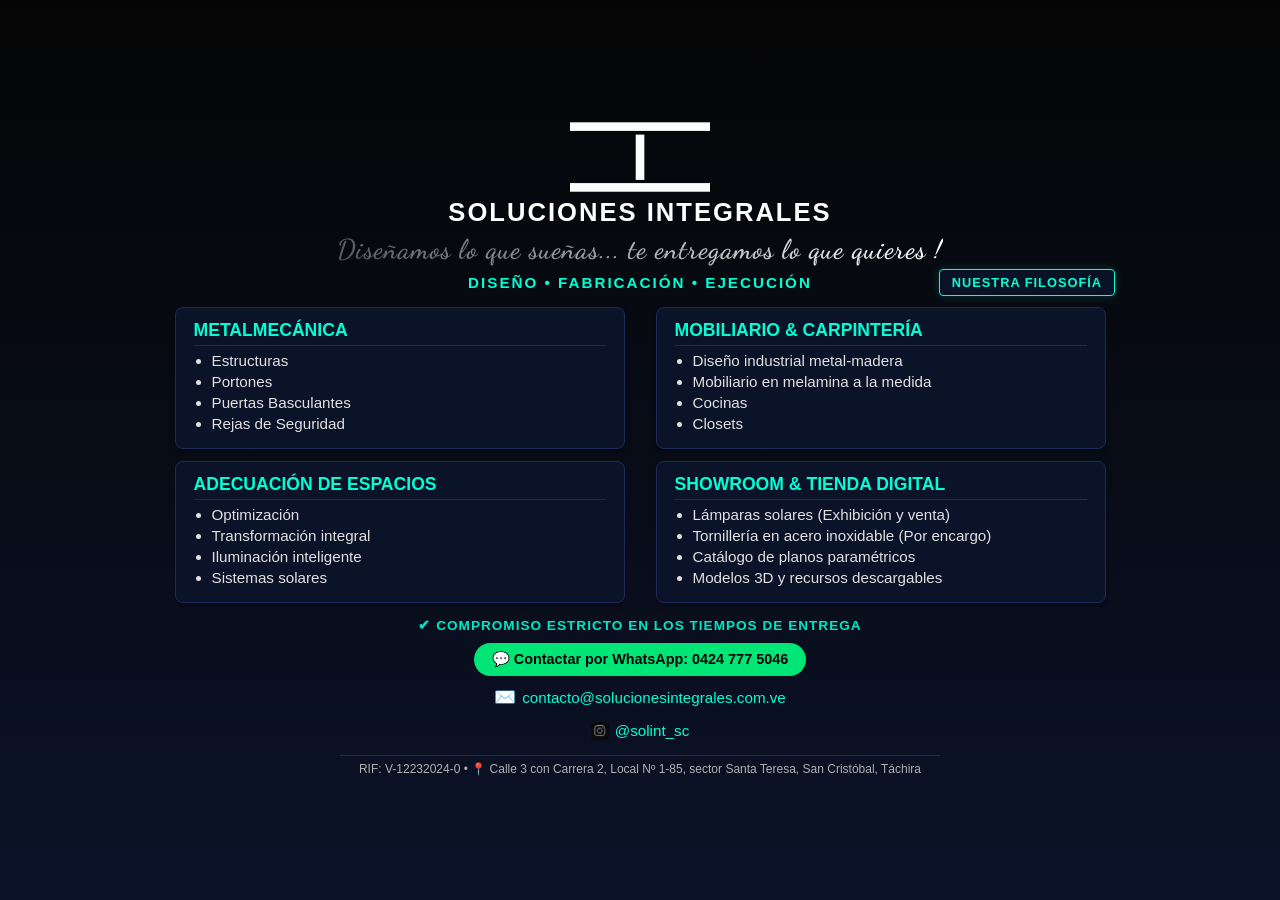
==== commit 409718f0: "Add files via upload" ====
--- a/index.html
+++ b/index.html
@@ -1,4 +1,6 @@
-<!DOCTYPE html><html lang="es"><head>
+<!DOCTYPE html>
+<html lang="es">
+<head>
     <meta charset="UTF-8">
     <meta name="viewport" content="width=device-width, initial-scale=1.0">
     <title>Soluciones Integrales | Diseño, Fabricación y Ejecución</title>
@@ -19,7 +21,8 @@
     <link href="https://fonts.googleapis.com/css2?family=Dancing+Script:wght@600&display=swap" rel="stylesheet">
     <!-- Enlace a la hoja de estilos principal -->
     <link rel="stylesheet" href="style.css">
-</head><body>
+</head>
+<body>
 
     <!-- CAPA DE DESTELLO GLOBAL Y DESTELLO DE ESQUINA -->
     <div class="global-sweep"></div>
@@ -28,16 +31,26 @@
     </div>
 
     <div class="container">
-        <!-- Eslogan con efecto de destello metálico -->
-        <div class="slogan">Diseñamos lo que sueñas... te entregamos lo que quieres !</div>
+        <!-- BLOQUE SUPERIOR DE CABECERA UNIFICADO -->
+        <div class="header-top-container">
+            <!-- 1. Logotipo Principal -->
+            <img src="logo-principal.png" alt="Soluciones Integrales Logo" style="max-width: 140px; height: auto; margin: 2px 0;">
 
-        <!-- Logotipo Principal -->
-        <img src="logo-principal.png" alt="Soluciones Integrales Logo" style="max-width: 140px; height: auto; margin: 2px 0;">
+            <!-- 2. Título Principal Centrado -->
+            <h1>Soluciones Integrales</h1>
 
-        <!-- Título principal de la empresa -->
-        <h1>Soluciones Integrales</h1>
-        <div style="color: #00ffd5; font-size: 0.95rem; font-weight: bold; letter-spacing: 2px; margin-bottom: 15px; text-transform: uppercase;">
-            Diseño • Fabricación • Ejecución
+            <!-- 3. Eslogan con efecto de destello metálico -->
+            <div class="slogan">Diseñamos lo que sueñas... te entregamos lo que quieres !</div>
+
+            <!-- 4. Línea de Subtítulo y Botón de Filosofía alineados horizontalmente -->
+            <div class="sub-bar-wrapper">
+                <div class="sub-title-text">
+                    Diseño • Fabricación • Ejecución
+                </div>
+                <a href="#filosofia-modal" class="btn-filosofia-header" onclick="document.getElementById('filosofia-modal').style.display='flex'; return false;">
+                    Nuestra Filosofía
+                </a>
+            </div>
         </div>
 
         <!-- REJILLA DE TARJETAS DE SERVICIOS -->
@@ -87,6 +100,11 @@
             </div>
         </div>
 
+        <!-- ETIQUETA DE CONFIANZA RÁPIDA -->
+        <div class="trust-badge">
+            ✔ Compromiso estricto en los tiempos de entrega
+        </div>
+
         <!-- BOTÓN PRINCIPAL DE WHATSAPP -->
         <a href="https://wa.me/584247775046" class="btn-wsp" target="_blank">
             💬 Contactar por WhatsApp: 0424 777 5046
@@ -108,5 +126,26 @@
         </div>
 
     </div>
+
+    <!-- VENTANA MODAL DE FILOSOFÍA (MISIÓN, VISIÓN Y TIEMPOS) -->
+    <div id="filosofia-modal" class="modal-overlay" onclick="if(event.target === this) this.style.display='none';">
+        <div class="modal-content">
+            <button class="modal-close" onclick="document.getElementById('filosofia-modal').style.display='none';">&times;</button>
+            <h2>Nuestra Filosofía</h2>
+            <div class="modal-section">
+                <h3>Misión</h3>
+                <p>Proveer soluciones efectivas y de alta calidad en metalmecánica, carpintería y adecuación de espacios, garantizando precisión técnica, materiales duraderos y un cumplimiento riguroso de los tiempos de entrega acordados con cada cliente en San Cristóbal.</p>
+            </div>
+            <div class="modal-section">
+                <h3>Visión</h3>
+                <p>Consolidarnos como el taller de referencia regional por nuestra seriedad operativa, capacidad de innovación en proyectos a la medida y un compromiso inquebrantable con la puntualidad y la satisfacción total.</p>
+            </div>
+            <div class="modal-section highlight-compromiso">
+                <h3>Compromiso de Entrega</h3>
+                <p>Asumimos la puntualidad como un pilar fundamental de nuestro trabajo: entregamos lo que prometemos en el tiempo exacto establecido.</p>
+            </div>
+        </div>
+    </div>
+
 </body>
 </html>
--- a/style.css
+++ b/style.css
@@ -14,7 +14,7 @@
     justify-content: center;
     min-height: 100vh;
     box-sizing: border-box;
-    overflow: hidden;
+    overflow-x: hidden;
     position: relative;
 }
 
@@ -157,12 +157,69 @@
     text-align: center;
 }
 
+/* Contenedor superior de cabecera adaptado a 950px de ancho máximo */
+.header-top-container {
+    width: 100%;
+    max-width: 950px;
+    display: flex;
+    flex-direction: column;
+    align-items: center;
+    text-align: center;
+    position: relative;
+    margin-bottom: 8px;
+}
+
 h1 {
     color: #ffffff;
     font-size: 1.6rem;
     margin: 4px 0;
     text-transform: uppercase;
     letter-spacing: 2px;
+    text-align: center;
+}
+
+/* Barra inferior de la cabecera que contiene el subtítulo centrado y el botón absoluto a la derecha */
+.sub-bar-wrapper {
+    position: relative;
+    width: 100%;
+    max-width: 950px;
+    display: flex;
+    justify-content: center;
+    align-items: center;
+    margin-top: 4px;
+}
+
+.sub-title-text {
+    color: #00ffd5;
+    font-size: 0.95rem;
+    font-weight: bold;
+    letter-spacing: 2px;
+    text-transform: uppercase;
+    text-align: center;
+}
+
+/* Botón de Nuestra Filosofía posicionado exactamente en la línea del subtítulo y alineado al borde derecho */
+.btn-filosofia-header {
+    position: absolute;
+    right: 0;
+    background: rgba(11, 19, 41, 0.9);
+    border: 1px solid #00ffd5;
+    color: #00ffd5;
+    padding: 5px 12px;
+    border-radius: 4px;
+    font-size: 0.8rem;
+    font-weight: bold;
+    text-transform: uppercase;
+    text-decoration: none;
+    letter-spacing: 1px;
+    transition: background-color 0.2s, color 0.2s, transform 0.2s;
+    box-shadow: 0 0 8px rgba(0, 255, 213, 0.2);
+}
+
+.btn-filosofia-header:hover {
+    background-color: #00ffd5;
+    color: #050505;
+    transform: translateY(-1px);
 }
 
 /* ==========================================
@@ -173,8 +230,8 @@
     color: #d4d4d4;
     font-size: 1.7rem;
     font-weight: 600;
-    margin-top: -2px;
-    margin-bottom: 6px;
+    margin-top: 2px;
+    margin-bottom: 4px;
     letter-spacing: 1px;
     
     background: linear-gradient(90deg, 
@@ -288,6 +345,19 @@
 }
 
 /* ==========================================
+   ETIQUETA DE CONFIANZA / PROMESA DE ENTREGA
+   ========================================== */
+.trust-badge {
+    color: #00ffd5;
+    font-size: 0.85rem;
+    font-weight: bold;
+    letter-spacing: 1px;
+    margin: 6px 0 2px 0;
+    text-transform: uppercase;
+    opacity: 0.9;
+}
+
+/* ==========================================
    SECUENCIA DE CONTACTO EN CASCADA
    ========================================== */
 .btn-wsp {
@@ -299,7 +369,7 @@
     font-weight: bold;
     font-size: 0.9rem;
     text-decoration: none;
-    margin: 10px 0 8px 0;
+    margin: 8px 0 8px 0;
     white-space: nowrap;
     
     animation: pulsoSuave 9s ease-in-out infinite;
@@ -370,16 +440,101 @@
 }
 
 /* ==========================================
-   PIE DE PÁGINA LIMPIO
+   PIE DE PÁGINA LIMPIO Y MEJORADO
    ========================================== */
 .footer {
     margin-top: 2px;
-    font-size: 0.7rem;
-    color: #999;
+    font-size: 0.75rem;
+    color: #b0b0b0;
     text-align: center;
     border-top: 1px solid #1c2b59;
     padding-top: 6px;
     width: 100%;
     max-width: 600px;
     margin-bottom: 5px;
+}
+
+/* ==========================================
+   ESTILOS DE LA VENTANA MODAL (FILOSOFÍA)
+   ========================================== */
+.modal-overlay {
+    display: none;
+    position: fixed;
+    top: 0;
+    left: 0;
+    width: 100vw;
+    height: 100vh;
+    background: rgba(0, 0, 0, 0.85);
+    z-index: 2000;
+    align-items: center;
+    justify-content: center;
+    padding: 15px;
+    box-sizing: border-box;
+}
+
+.modal-content {
+    background: #0b1329;
+    border: 1px solid #00ffd5;
+    border-radius: 10px;
+    padding: 25px 30px;
+    width: 100%;
+    max-width: 550px;
+    box-shadow: 0 8px 24px rgba(0, 255, 213, 0.2);
+    position: relative;
+    text-align: left;
+    box-sizing: border-box;
+    max-height: 90vh;
+    overflow-y: auto;
+}
+
+.modal-content h2 {
+    color: #00ffd5;
+    margin-top: 0;
+    text-transform: uppercase;
+    font-size: 1.3rem;
+    border-bottom: 1px solid #1c2b59;
+    padding-bottom: 8px;
+    text-align: center;
+}
+
+.modal-section {
+    margin-bottom: 15px;
+}
+
+.modal-section h3 {
+    color: #ffffff;
+    font-size: 1rem;
+    margin: 10px 0 4px 0;
+    text-transform: uppercase;
+}
+
+.modal-section p {
+    color: #d4d4d4;
+    font-size: 0.92rem;
+    line-height: 1.4;
+    margin: 0;
+}
+
+.highlight-compromiso {
+    background: rgba(0, 255, 213, 0.05);
+    border-left: 3px solid #00ffd5;
+    padding: 8px 12px;
+    border-radius: 0 4px 4px 0;
+}
+
+.modal-close {
+    position: absolute;
+    top: 15px;
+    right: 20px;
+    background: transparent;
+    border: none;
+    color: #00ffd5;
+    font-size: 1.8rem;
+    cursor: pointer;
+    line-height: 1;
+    transition: color 0.2s;
+}
+
+.modal-close:hover {
+    color: #ffffff;
 }
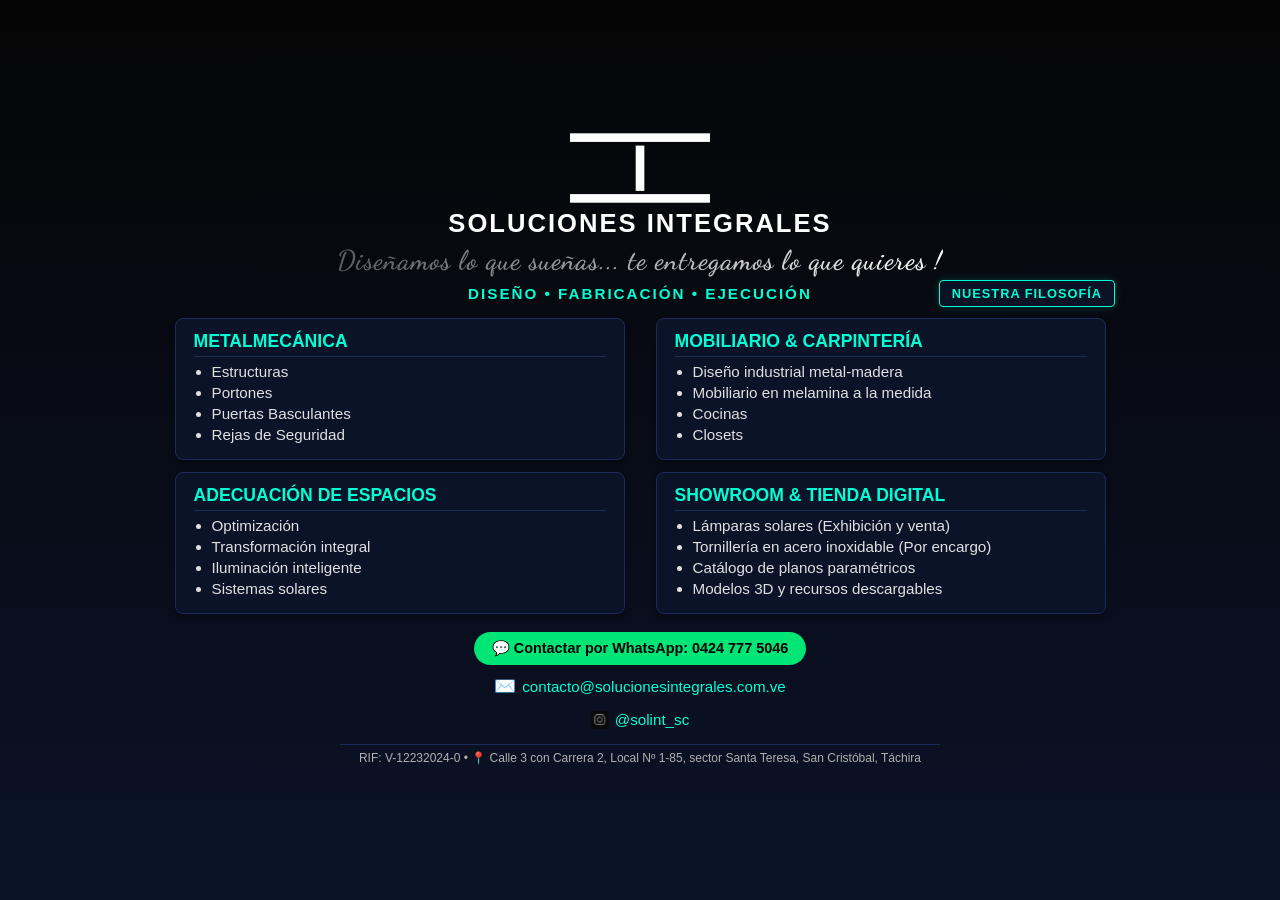
==== commit b794606c: "Add files via upload" ====
--- a/index.html
+++ b/index.html
@@ -100,11 +100,6 @@
             </div>
         </div>
 
-        <!-- ETIQUETA DE CONFIANZA RÁPIDA -->
-        <div class="trust-badge">
-            ✔ Compromiso estricto en los tiempos de entrega
-        </div>
-
         <!-- BOTÓN PRINCIPAL DE WHATSAPP -->
         <a href="https://wa.me/584247775046" class="btn-wsp" target="_blank">
             💬 Contactar por WhatsApp: 0424 777 5046
--- a/style.css
+++ b/style.css
@@ -75,10 +75,9 @@
     align-items: center;
     justify-content: center;
     animation: flashEstrellaRealista 1s ease-in-out forwards;
-    animation-delay: 2s; /* Aparece a los 2 segundos exactos */
-}
-
-/* Núcleo central de luz intensa */
+    animation-delay: 2s;
+}
+
 .corner-flash::before {
     content: '';
     position: absolute;
@@ -90,7 +89,6 @@
     box-shadow: 0 0 15px #ffffff, 0 0 30px rgba(0,255,213,0.7);
 }
 
-/* Eje Vertical con desvanecimiento absoluto en los extremos */
 .corner-flash::after {
     content: '';
     position: absolute;
@@ -110,7 +108,6 @@
     z-index: 2;
 }
 
-/* Eje Horizontal idéntico para completar la cruz estelar finísima */
 .corner-flash .rayo-h {
     position: absolute;
     height: 2px;
@@ -167,6 +164,7 @@
     text-align: center;
     position: relative;
     margin-bottom: 8px;
+    box-sizing: border-box;
 }
 
 h1 {
@@ -178,7 +176,7 @@
     text-align: center;
 }
 
-/* Barra inferior de la cabecera que contiene el subtítulo centrado y el botón absoluto a la derecha */
+/* Barra inferior de la cabecera (Escritorio) */
 .sub-bar-wrapper {
     position: relative;
     width: 100%;
@@ -187,6 +185,7 @@
     justify-content: center;
     align-items: center;
     margin-top: 4px;
+    box-sizing: border-box;
 }
 
 .sub-title-text {
@@ -198,7 +197,7 @@
     text-align: center;
 }
 
-/* Botón de Nuestra Filosofía posicionado exactamente en la línea del subtítulo y alineado al borde derecho */
+/* Botón de Nuestra Filosofía (Escritorio) */
 .btn-filosofia-header {
     position: absolute;
     right: 0;
@@ -345,19 +344,6 @@
 }
 
 /* ==========================================
-   ETIQUETA DE CONFIANZA / PROMESA DE ENTREGA
-   ========================================== */
-.trust-badge {
-    color: #00ffd5;
-    font-size: 0.85rem;
-    font-weight: bold;
-    letter-spacing: 1px;
-    margin: 6px 0 2px 0;
-    text-transform: uppercase;
-    opacity: 0.9;
-}
-
-/* ==========================================
    SECUENCIA DE CONTACTO EN CASCADA
    ========================================== */
 .btn-wsp {
@@ -369,7 +355,7 @@
     font-weight: bold;
     font-size: 0.9rem;
     text-decoration: none;
-    margin: 8px 0 8px 0;
+    margin: 10px 0 8px 0;
     white-space: nowrap;
     
     animation: pulsoSuave 9s ease-in-out infinite;
@@ -537,4 +523,34 @@
 
 .modal-close:hover {
     color: #ffffff;
+}
+
+/* ==========================================
+   ADAPTABILIDAD RESPONSIVA PARA MÓVILES (< 768px)
+   ========================================== */
+@media (max-width: 768px) {
+    .sub-bar-wrapper {
+        flex-direction: column;
+        gap: 8px;
+        margin-top: 6px;
+    }
+
+    .sub-title-text {
+        font-size: 0.85rem;
+        letter-spacing: 1px;
+    }
+
+    .btn-filosofia-header {
+        position: relative;
+        right: auto;
+        display: inline-block;
+        margin-top: 4px;
+        padding: 6px 16px;
+        font-size: 0.78rem;
+    }
+
+    .grid-main {
+        grid-template-columns: 1fr;
+        padding: 0 10px;
+    }
 }
